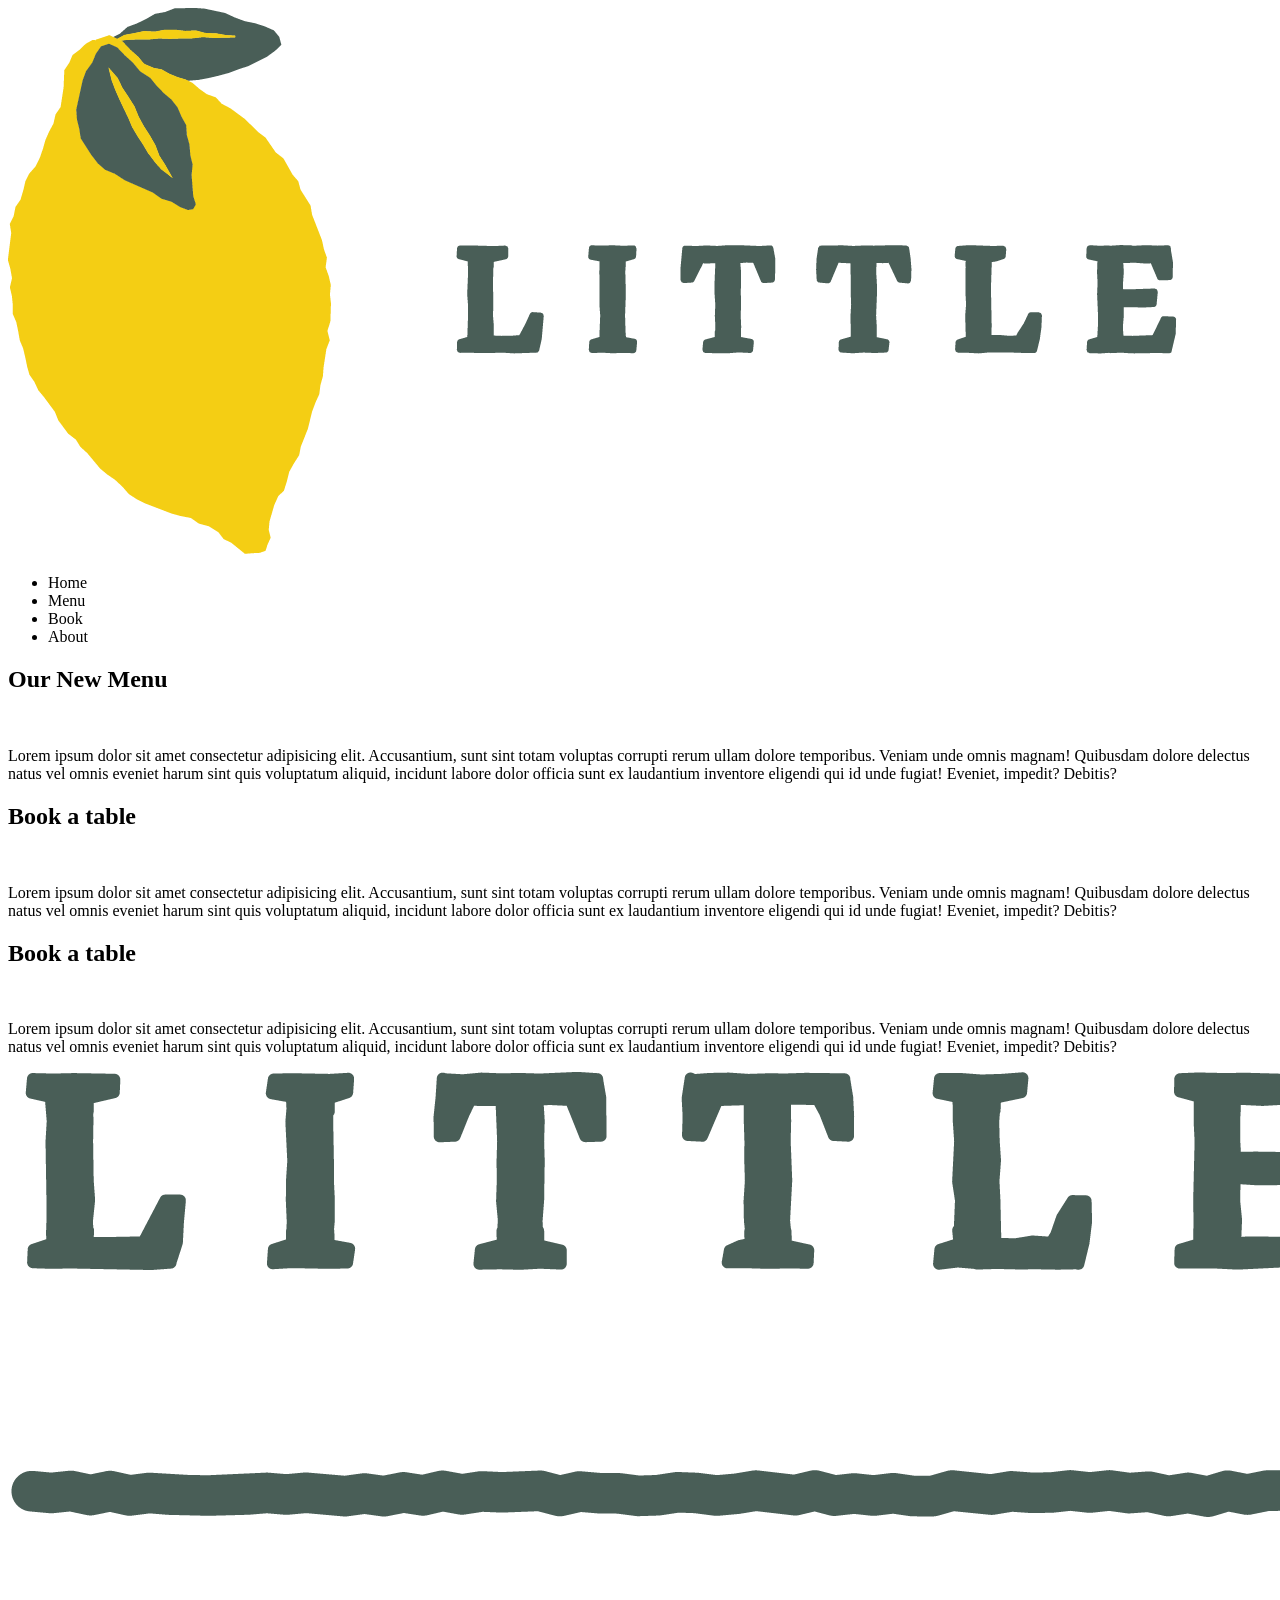
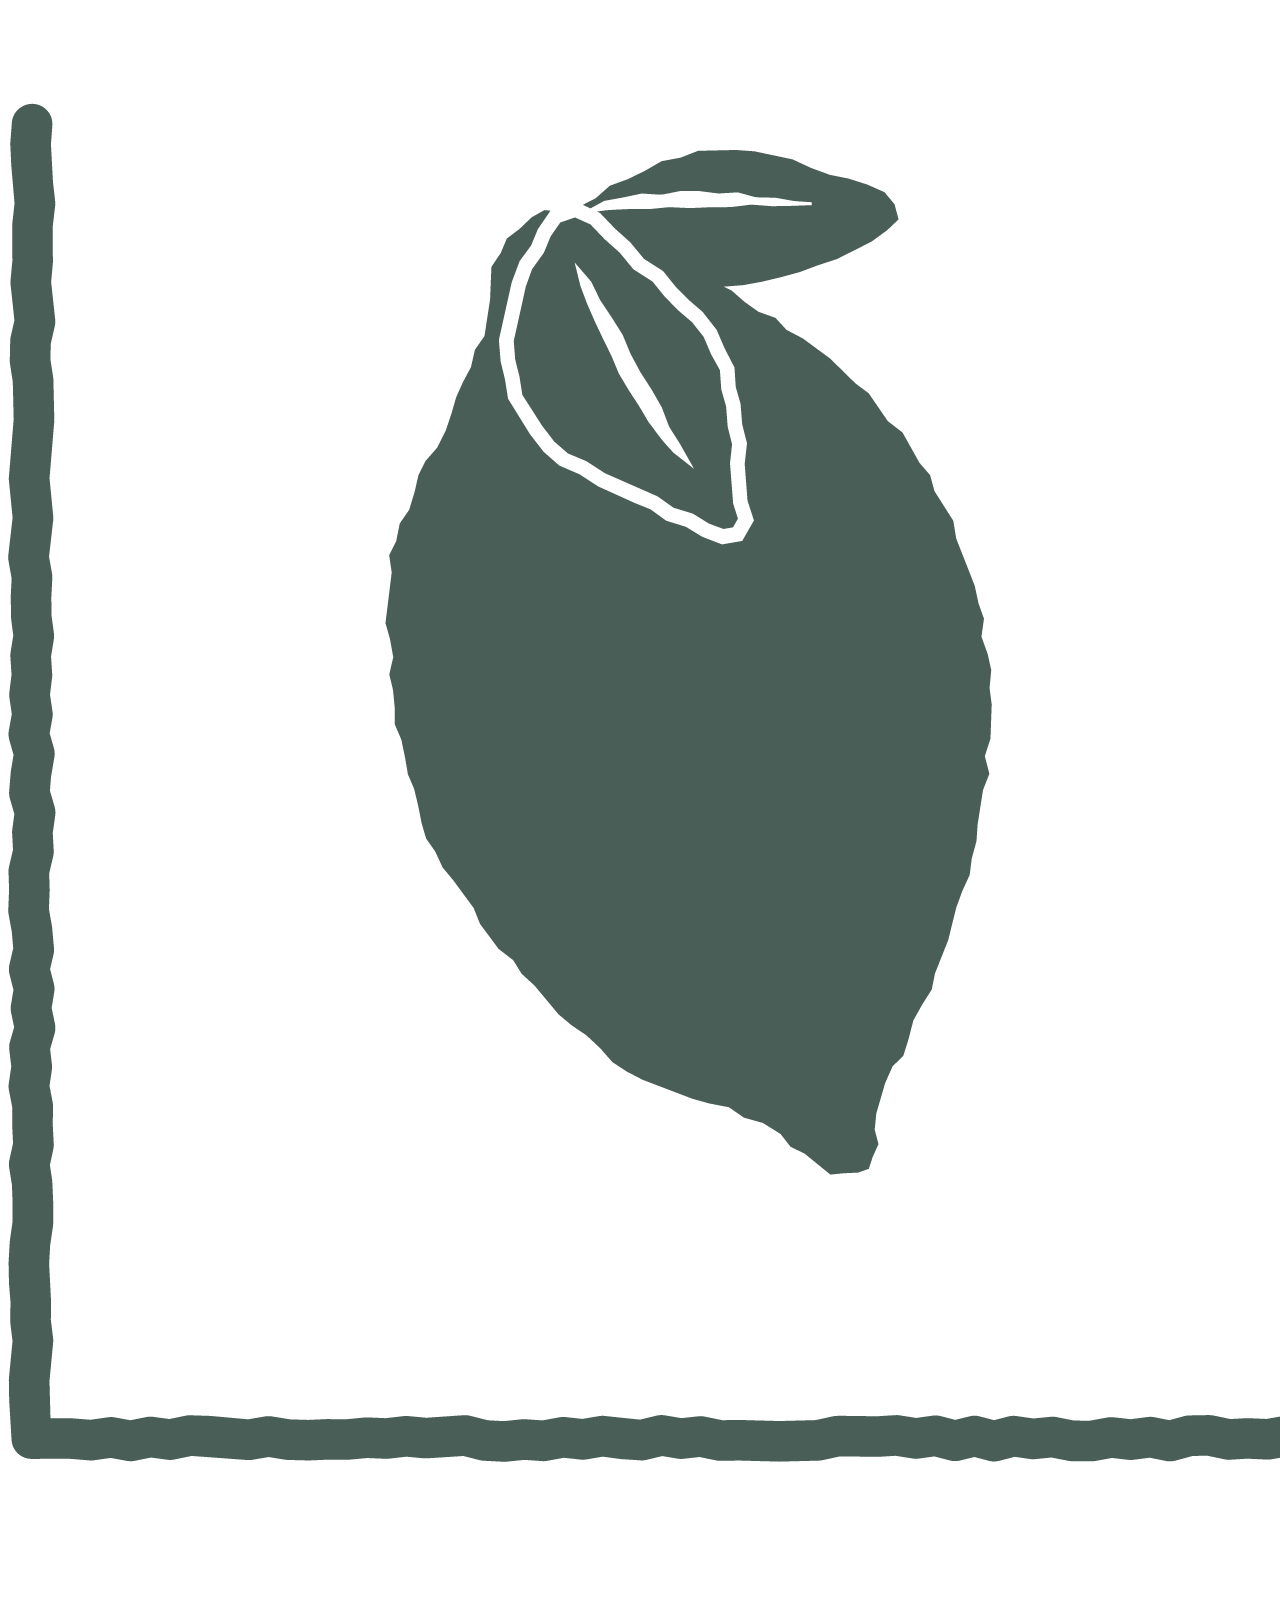
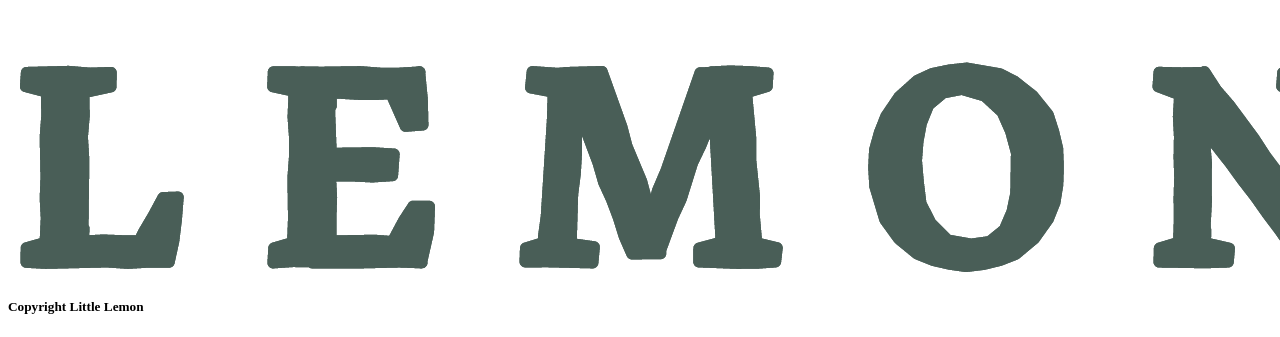
==== Little Lemon/index.html @ 17318504 "Adding Little Lemon Project" ====
<!DOCTYPE html>
<html lang="en">
  <head>
    <meta charset="UTF-8" />
    <meta http-equiv="X-UA-Compatible" content="IE=edge" />
    <meta name="viewport" content="width=device-width, initial-scale=1.0" />
    <link rel="stylesheet" href="./Style/style.css" />
    <link
      rel="shortcut icon"
      href="./Asset/Asset 9@4x.png"
      type="image/x-icon" />
    <title>Little Lemon</title>
  </head>
  <body>
    <!-- Main container -->
    <section class="container">
      <div class="main-screen">
        <img src="./Asset/Asset 16@4x.png" alt="" />
        <nav>
          <ul>
            <li>Home</li>
            <li>Menu</li>
            <li>Book</li>
            <li>About</li>
          </ul>
        </nav>
        <div class="bottom-container">
          <div class="card">
            <h2>Our New Menu</h2>
            <img
              src="https://images.unsplash.com/photo-1512621776951-a57141f2eefd?ixlib=rb-4.0.3&ixid=MnwxMjA3fDB8MHxwaG90by1wYWdlfHx8fGVufDB8fHx8&auto=format&fit=crop&w=870&q=80"
              alt="" />
            <p class="description">
              Lorem ipsum dolor sit amet consectetur adipisicing elit.
              Accusantium, sunt sint totam voluptas corrupti rerum ullam dolore
              temporibus. Veniam unde omnis magnam! Quibusdam dolore delectus
              natus vel omnis eveniet harum sint quis voluptatum aliquid,
              incidunt labore dolor officia sunt ex laudantium inventore
              eligendi qui id unde fugiat! Eveniet, impedit? Debitis?
            </p>
          </div>
          <div class="card">
            <h2>Book a table</h2>
            <img
              src="https://images.unsplash.com/photo-1493770348161-369560ae357d?ixlib=rb-4.0.3&ixid=MnwxMjA3fDB8MHxwaG90by1wYWdlfHx8fGVufDB8fHx8&auto=format&fit=crop&w=870&q=80"
              alt="" />
            <p class="description">
              Lorem ipsum dolor sit amet consectetur adipisicing elit.
              Accusantium, sunt sint totam voluptas corrupti rerum ullam dolore
              temporibus. Veniam unde omnis magnam! Quibusdam dolore delectus
              natus vel omnis eveniet harum sint quis voluptatum aliquid,
              incidunt labore dolor officia sunt ex laudantium inventore
              eligendi qui id unde fugiat! Eveniet, impedit? Debitis?
            </p>
          </div>
          <div class="card">
            <h2>Book a table</h2>
            <img
              src="https://images.unsplash.com/photo-1571805529673-0f56b922b359?ixlib=rb-4.0.3&ixid=MnwxMjA3fDB8MHxwaG90by1wYWdlfHx8fGVufDB8fHx8&auto=format&fit=crop&w=870&q=80"
              alt="" />
            <p class="description">
              Lorem ipsum dolor sit amet consectetur adipisicing elit.
              Accusantium, sunt sint totam voluptas corrupti rerum ullam dolore
              temporibus. Veniam unde omnis magnam! Quibusdam dolore delectus
              natus vel omnis eveniet harum sint quis voluptatum aliquid,
              incidunt labore dolor officia sunt ex laudantium inventore
              eligendi qui id unde fugiat! Eveniet, impedit? Debitis?
            </p>
          </div>
        </div>
        <footer>
          <div class="left-content">
            <img src="./Asset/Asset 18@4x.png" alt="" />
          </div>

          <div class="right-content">
            <h5>Copyright Little Lemon</h5>
          </div>
        </footer>
      </div>
    </section>
  </body>
</html>
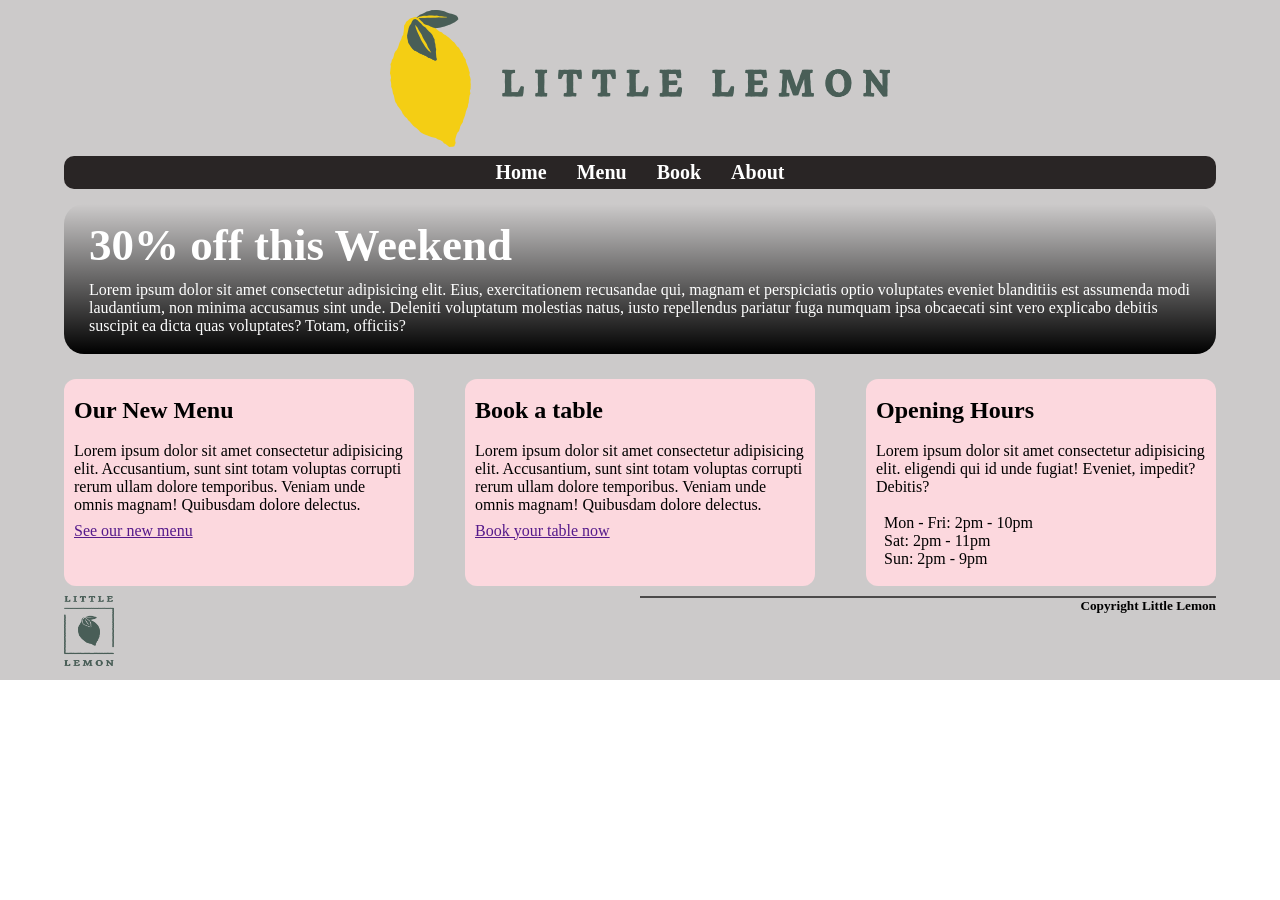
==== commit d9040bf6: "Adding Little Lemon Project" ====
--- a/Little Lemon/index.html
+++ b/Little Lemon/index.html
@@ -15,7 +15,10 @@
     <!-- Main container -->
     <section class="container">
       <div class="main-screen">
-        <img src="./Asset/Asset 16@4x.png" alt="" />
+        <header>
+          <img src="./Asset/Asset 16@4x.png" alt="" />
+        </header>
+
         <nav>
           <ul>
             <li>Home</li>
@@ -24,6 +27,20 @@
             <li>About</li>
           </ul>
         </nav>
+
+        <div class="banner">
+          <h1>30% off this Weekend</h1>
+          <p>
+            Lorem ipsum dolor sit amet consectetur adipisicing elit. Eius,
+            exercitationem recusandae qui, magnam et perspiciatis optio
+            voluptates eveniet blanditiis est assumenda modi laudantium, non
+            minima accusamus sint unde. Deleniti voluptatum molestias natus,
+            iusto repellendus pariatur fuga numquam ipsa obcaecati sint vero
+            explicabo debitis suscipit ea dicta quas voluptates? Totam,
+            officiis?
+          </p>
+        </div>
+
         <div class="bottom-container">
           <div class="card">
             <h2>Our New Menu</h2>
@@ -33,11 +50,9 @@
             <p class="description">
               Lorem ipsum dolor sit amet consectetur adipisicing elit.
               Accusantium, sunt sint totam voluptas corrupti rerum ullam dolore
-              temporibus. Veniam unde omnis magnam! Quibusdam dolore delectus
-              natus vel omnis eveniet harum sint quis voluptatum aliquid,
-              incidunt labore dolor officia sunt ex laudantium inventore
-              eligendi qui id unde fugiat! Eveniet, impedit? Debitis?
+              temporibus. Veniam unde omnis magnam! Quibusdam dolore delectus.
             </p>
+            <a href="">See our new menu</a>
           </div>
           <div class="card">
             <h2>Book a table</h2>
@@ -47,25 +62,24 @@
             <p class="description">
               Lorem ipsum dolor sit amet consectetur adipisicing elit.
               Accusantium, sunt sint totam voluptas corrupti rerum ullam dolore
-              temporibus. Veniam unde omnis magnam! Quibusdam dolore delectus
-              natus vel omnis eveniet harum sint quis voluptatum aliquid,
-              incidunt labore dolor officia sunt ex laudantium inventore
-              eligendi qui id unde fugiat! Eveniet, impedit? Debitis?
+              temporibus. Veniam unde omnis magnam! Quibusdam dolore delectus.
             </p>
+            <a href="">Book your table now</a>
           </div>
           <div class="card">
-            <h2>Book a table</h2>
+            <h2>Opening Hours</h2>
             <img
               src="https://images.unsplash.com/photo-1571805529673-0f56b922b359?ixlib=rb-4.0.3&ixid=MnwxMjA3fDB8MHxwaG90by1wYWdlfHx8fGVufDB8fHx8&auto=format&fit=crop&w=870&q=80"
               alt="" />
             <p class="description">
-              Lorem ipsum dolor sit amet consectetur adipisicing elit.
-              Accusantium, sunt sint totam voluptas corrupti rerum ullam dolore
-              temporibus. Veniam unde omnis magnam! Quibusdam dolore delectus
-              natus vel omnis eveniet harum sint quis voluptatum aliquid,
-              incidunt labore dolor officia sunt ex laudantium inventore
-              eligendi qui id unde fugiat! Eveniet, impedit? Debitis?
+              Lorem ipsum dolor sit amet consectetur adipisicing elit. eligendi
+              qui id unde fugiat! Eveniet, impedit? Debitis?
             </p>
+            <div class="timing">
+              <p>Mon - Fri: 2pm - 10pm</p>
+              <p>Sat: 2pm - 11pm</p>
+              <p>Sun: 2pm - 9pm</p>
+            </div>
           </div>
         </div>
         <footer>
--- a/Little Lemon/Style/style.css
+++ b/Little Lemon/Style/style.css
@@ -0,0 +1,129 @@
+* {
+  margin: 0;
+  padding: 0;
+  box-sizing: border-box;
+}
+
+.container {
+  background-color: rgb(204, 202, 202);
+  width: 100%;
+  padding: 10px 5%;
+  height: fit-content;
+}
+
+.main-screen {
+  display: flex;
+  flex-direction: column;
+  align-items: center;
+}
+
+.main-screen img {
+  width: 500px;
+}
+
+nav {
+  background-color: rgb(41, 37, 37);
+  width: 100%;
+  border-radius: 10px;
+  color: white;
+  display: flex;
+  flex-direction: row;
+  justify-content: center;
+  margin-top: 5px;
+}
+
+ul {
+  display: flex;
+  flex-direction: row;
+  width: 70%;
+  justify-content: center;
+}
+
+li {
+  margin: 5px 15px;
+  font-weight: bold;
+  font-size: 20px;
+  cursor: pointer;
+  list-style: none;
+  transition: all 0.2s ease-in-out;
+}
+li:hover {
+  scale: 1.1;
+  color: yellow;
+}
+
+.banner {
+  margin: 15px 0px;
+  height: 150px;
+  width: 100%;
+  border-radius: 20px;
+  background: linear-gradient(rgba(0, 0, 0, 0), rgba(0, 0, 0, 100)),
+    url(https://images.pexels.com/photos/1460872/pexels-photo-1460872.jpeg?auto=compress&cs=tinysrgb&w=1260&h=750&dpr=1);
+  color: white;
+  background-size: auto;
+  padding: 15px 25px;
+}
+
+.banner h1 {
+  margin-bottom: 10px;
+  font-size: 45px;
+}
+
+.bottom-container {
+  display: flex;
+  flex-direction: row;
+  justify-content: space-between;
+  width: 100%;
+  margin: 10px 0px;
+}
+
+.card {
+  display: flex;
+  flex-direction: column;
+  width: 350px;
+  padding: 8px 10px;
+  background-color: rgb(252, 216, 222);
+  border-radius: 12px;
+  cursor: pointer;
+  transition: all 0.2s ease-in-out;
+}
+.card:hover {
+  scale: 1.02;
+  box-shadow: 2px 5px 10px rgb(48, 47, 47);
+}
+
+.card h2 {
+  margin: 10px 0px;
+}
+
+.description {
+  margin: 8px 0px;
+}
+
+.timing {
+  padding: 10px 8px;
+}
+
+.card img {
+  width: 100%;
+}
+
+footer {
+  display: flex;
+  flex-direction: row;
+  width: 100%;
+}
+
+.left-content,
+.right-content {
+  width: 50%;
+}
+.left-content img {
+  width: 50px;
+  height: 70px;
+}
+
+.right-content {
+  border-top: 2px solid rgb(75, 74, 74);
+  text-align: end;
+}
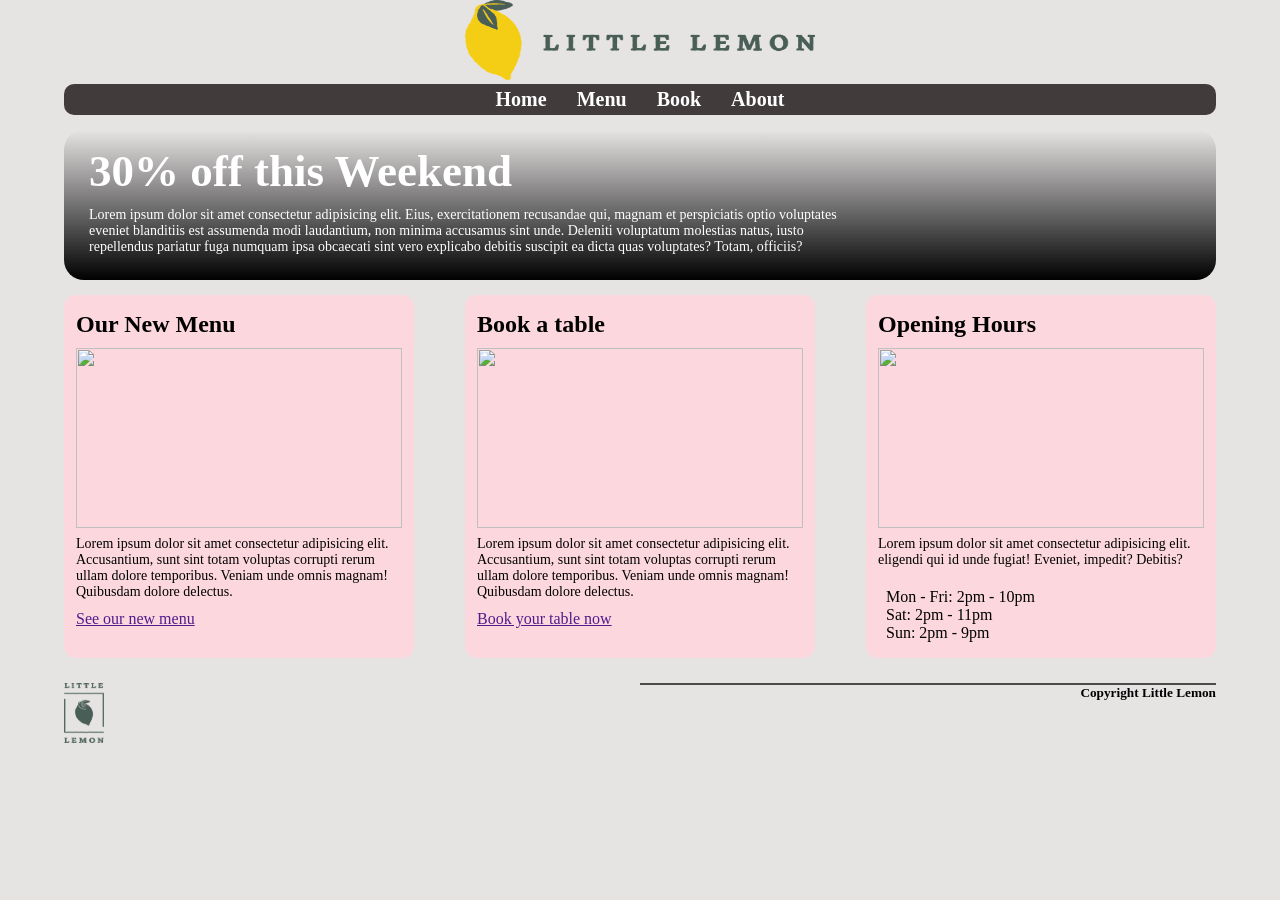
==== commit aa4a1c0a: "updated" ====
--- a/Little Lemon/index.html
+++ b/Little Lemon/index.html
@@ -13,21 +13,25 @@
   </head>
   <body>
     <!-- Main container -->
-    <section class="container">
-      <div class="main-screen">
-        <header>
-          <img src="./Asset/Asset 16@4x.png" alt="" />
-        </header>
+    <section id="Home">
+      <!-- Header -->
+      <header>
+        <img src="./Asset/Asset 16@4x.png" alt="" />
+      </header>
 
-        <nav>
-          <ul>
-            <li>Home</li>
-            <li>Menu</li>
-            <li>Book</li>
-            <li>About</li>
-          </ul>
-        </nav>
+      <!-- Navigation Menu -->
+      <nav>
+        <ul>
+          <li><a href="#Home"></a> Home</li>
+          <li>Menu</li>
+          <li>Book</li>
+          <li>About</li>
+        </ul>
+      </nav>
 
+      <!-- Main Content -->
+
+      <section class="main">
         <div class="banner">
           <h1>30% off this Weekend</h1>
           <p>
@@ -40,7 +44,6 @@
             officiis?
           </p>
         </div>
-
         <div class="bottom-container">
           <div class="card">
             <h2>Our New Menu</h2>
@@ -82,16 +85,17 @@
             </div>
           </div>
         </div>
-        <footer>
-          <div class="left-content">
-            <img src="./Asset/Asset 18@4x.png" alt="" />
-          </div>
+      </section>
+      <!-- Footer Section -->
+      <footer>
+        <div class="left-content">
+          <img src="./Asset/Asset 18@4x.png" alt="" />
+        </div>
 
-          <div class="right-content">
-            <h5>Copyright Little Lemon</h5>
-          </div>
-        </footer>
-      </div>
+        <div class="right-content">
+          <h5>Copyright Little Lemon</h5>
+        </div>
+      </footer>
     </section>
   </body>
 </html>
--- a/Little Lemon/Style/style.css
+++ b/Little Lemon/Style/style.css
@@ -4,32 +4,31 @@
   box-sizing: border-box;
 }
 
-.container {
-  background-color: rgb(204, 202, 202);
+#Home {
+  background-color: rgb(230, 227, 227);
   width: 100%;
   padding: 10px 5%;
+  padding-top: 0px;
   height: fit-content;
-}
-
-.main-screen {
   display: flex;
   flex-direction: column;
   align-items: center;
+  height: 100vh;
 }
 
-.main-screen img {
-  width: 500px;
+header img {
+  width: 350px;
+  height: 80px;
 }
 
 nav {
-  background-color: rgb(41, 37, 37);
+  background-color: rgb(65, 59, 59);
   width: 100%;
   border-radius: 10px;
   color: white;
   display: flex;
   flex-direction: row;
   justify-content: center;
-  margin-top: 5px;
 }
 
 ul {
@@ -40,7 +39,7 @@
 }
 
 li {
-  margin: 5px 15px;
+  margin: 4px 15px;
   font-weight: bold;
   font-size: 20px;
   cursor: pointer;
@@ -58,15 +57,22 @@
   width: 100%;
   border-radius: 20px;
   background: linear-gradient(rgba(0, 0, 0, 0), rgba(0, 0, 0, 100)),
-    url(https://images.pexels.com/photos/1460872/pexels-photo-1460872.jpeg?auto=compress&cs=tinysrgb&w=1260&h=750&dpr=1);
+    url(https://insanelygoodrecipes.com/wp-content/uploads/2021/12/Spaghetti-Bolognese-with-Basil-in-a-Plate.jpg);
   color: white;
-  background-size: auto;
   padding: 15px 25px;
+  background-size: cover;
+  background-repeat: no-repeat;
+  background-position: center center;
 }
 
 .banner h1 {
   margin-bottom: 10px;
   font-size: 45px;
+}
+
+.banner p {
+  font-size: 14px;
+  padding-right: 30%;
 }
 
 .bottom-container {
@@ -81,7 +87,7 @@
   display: flex;
   flex-direction: column;
   width: 350px;
-  padding: 8px 10px;
+  padding: 6px 12px;
   background-color: rgb(252, 216, 222);
   border-radius: 12px;
   cursor: pointer;
@@ -92,12 +98,18 @@
   box-shadow: 2px 5px 10px rgb(48, 47, 47);
 }
 
+.card img {
+  height: 180px;
+}
+
 .card h2 {
   margin: 10px 0px;
 }
 
 .description {
   margin: 8px 0px;
+  font-size: 14px;
+  margin-bottom: 10px;
 }
 
 .timing {
@@ -112,6 +124,7 @@
   display: flex;
   flex-direction: row;
   width: 100%;
+  margin-top: 15px;
 }
 
 .left-content,
@@ -119,8 +132,8 @@
   width: 50%;
 }
 .left-content img {
-  width: 50px;
-  height: 70px;
+  width: 40px;
+  height: 60px;
 }
 
 .right-content {
